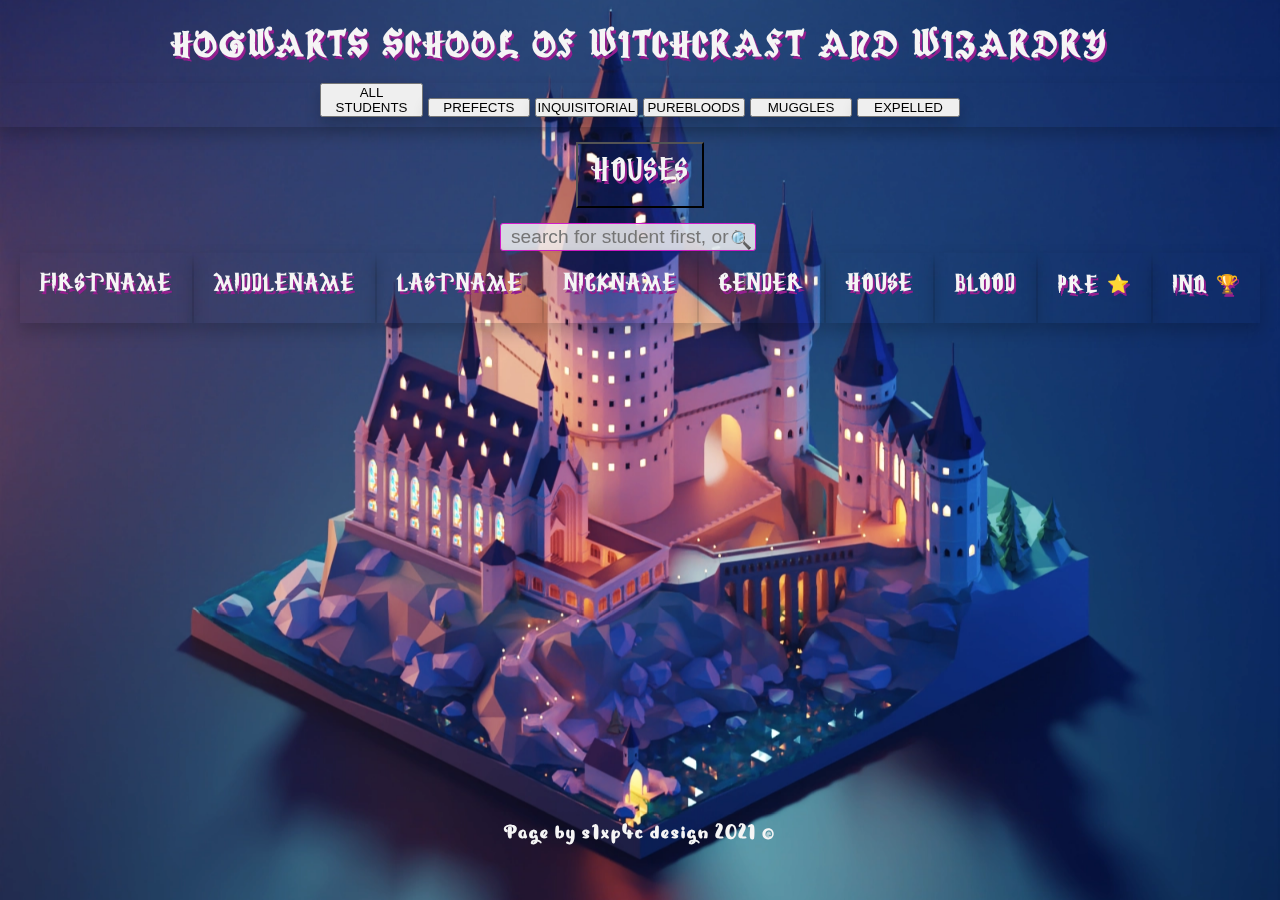
==== index.html @ 3f2312e7 "Styling, splash image and 3 fonts added and implemented + custom scrollbar + searchbar err fixed aft" ====
<!DOCTYPE html>
<html lang="en">

<head>
    <meta charset="UTF-8" />
    <meta name="viewport" content="width=device-width, initial-scale=1.0" />
    <meta http-equiv="X-UA-Compatible" content="ie=edge" />
    <link rel="stylesheet" href="css/hogwarts.css">
    <link href="https://fonts.googleapis.com/css?family=Special+Elite" rel="stylesheet">
    <link rel="shortcut icon" type="image/png" href="pics/favicon.png" />
    <script type=module src="js/hogwarts.js" defer></script>
    <title>11C.04.04_HackedHogwartsStudentList</title>
</head>

<body>
    <!-- header>#splash>#title^nav^#searchwrapper^main>table#list^section#hidden>(#templates^#popups^#dialogs)^^footer -->
    <header>
        <div id="splash">
        </div>
        <div id="title">
            <h1 id="schoolname" class="">HOGWARTS SCHOOL OF WITCHCRAFT AND WIZARDRY</h1>
        </div>
        <nav>
            <div id="filterbuttons">
                <button class="filter" data-action="filter" data-filter="*">ALL STUDENTS</button>
                <button class="filter" data-action="filter" data-filter="prefect">PREFECTS</button>
                <button class="filter" data-action="filter" data-filter="inquis">INQUISITORIAL</button>
                <button class="filter" data-action="filter" data-filter="pureblood">PUREBLOODS</button>
                <button class="filter" data-action="filter" data-filter="muggle">MUGGLES</button>
                <button class="filter" data-action="filter" data-filter="expelled">EXPELLED</button>

            </div>
        </nav>

    </header>
    <div id="houses">
        <div class="dropdown">
            <button class="dropbtn">HOUSES</button>
            <div class="dropdown-content">
                <button id="hufflepuff" class="filter" data-action="filter" data-filter="hufflepuff">HUFFLEPUFF</button>
                <button id="ravenclaw" class="filter" data-action="filter" data-filter="ravenclaw">RAVENCLAW</button>
                <button id="slytherin" class="filter" data-action="filter" data-filter="slytherin">SLYTHERIN</button>
                <button id="gryffindor" class="filter" data-action="filter" data-filter="gryffindor">GRYFFINDOR</button>
            </div>
        </div>
    </div>
    <section id="searchwrapper">
        <input type="text" name="searchbar" id="searchbar" placeholder="search for student first, or lastname" />
    </section>
    <main>
        <table id="list">
            <thead>
                <tr id="sorting">
                    <th data-action="sort" data-sort-direction="asc" data-sort="firstname">FIRSTNAME</th>
                    <th data-action="sort" data-sort-direction="asc" data-sort="middlename">MIDDLENAME</th>
                    <th data-action="sort" data-sort-direction="asc" data-sort="lastname">LASTNAME</th>
                    <th data-action="sort" data-sort-direction="asc" data-sort="nickname">NICKNAME</th>
                    <th data-action="sort" data-sort-direction="asc" data-sort="gender">GENDER</th>
                    <th data-action="sort" data-sort-direction="asc" data-sort="house">HOUSE</th>
                    <th data-action="sort" data-sort-direction="asc" data-sort="bloodstatus">BLOOD</th>
                    <th data-action="sort" data-sort-direction="asc" data-sort="prefect">PRE ⭐</th>
                    <th data-action="sort" data-sort-direction="asc" data-sort="inquis">INQ 🏆</th>
                </tr>
            </thead>
            <tbody>
                <!-- template will be copied and inserted here -->
            </tbody>
        </table>
    </main>

    <section id="templates">
        <template id="student">
                <tr>
                  <td data-field="firstname">FIRSTNAME</td>
                  <td data-field="middlename">MIDDLENAME</td>
                  <td data-field="lastname">LASTNAME</td>
                  <td data-field="nickname">NICKNAME</td>
                  <td data-field="gender">GENDER</td>
                  <td data-field="house">HOUSE</td>
                  <td data-field="bloodstatus">BLOODSTATUS</td> 
                  <td data-field="image" data-image="false"><img type="image" src="" alt="" width="48" height="48" class="student-photo" onerror="this.onerror=null;this.src='studentphotos/anonymous.png';"></td>
                  <td data-field="prefect" data-action="toggle" data-prefect="false">⭐</td> 
                  <td data-field="inquis" data-action="toggle" data-inquis="false">🏆</td>
              </tr>
              </template>
        <template id="studentmodal">
                <tr>
                    <td data-field="image" data-image="true"><img type="image" src="" alt="" width="100" height="100" class="student-photo" onerror="this.onerror=null;this.src='studentphotos/anonymous.png';"></td>
                    <td data-field="firstname">FIRSTNAME</td>
                    <td data-field="house">HOUSE</td>
                    <td data-field="gender">GENDER</td>
                    <td data-field="bloodstatus">BLOODSTATUS</td>
                    <td data-field="prefect"data-prefect="false">⭐</td>
                    <td data-field="inquis" data-inquis="false">🏆</td>
                </tr>
            </template>
    </section>
    <section id="popups">
        <div id="studentpop" class="popupbox">
            <div class="popupcontent">
                <table id="poppoppop">
                    <thead>
                        <button class="closebuttonpop">close</button>
                        <tr>
                            <th></th>
                            <th>FIRSTNAME</th>
                            <th>HOUSE</th>
                            <th>GENDER</th>
                            <th>BLOODSTATUS</th>
                            <th>IS PREFECT⭐</th>
                            <th>IS NAZI🏆</th>
                        </tr>
                    </thead>
                    <tbody>
                        <!-- template will be copied and inserted here -->
                    </tbody>
                    <br><br>
                    <tfooter>
                        <tr>
                            <th><button data-makeaction="make-prefect" data-action="make">Make prefect</button></th>
                            <th><button data-popaction="pop-prefect" data-action="pop">Remove prefect</button></th>
                            <th></th>
                            <th><button data-popaction="pop-expell" data-action="pop">Expell student </button></th>
                            <th></th>
                            <th><button data-makeaction="make-inquis" data-action="make">Make inquisitorial squad</button></th>
                            <th><button data-popaction="pop-inquis" data-action="pop">Remove inquisitorial squad</button></th>
                        </tr>
                    </tfooter>
                </table>
            </div>
        </div>
    </section>
    <section id="dialogs">
        <!-- Dialogs for handling too many prefects -->
        <div id="onlytwoprefects" class="dialog">
            <div class="dialogcontent">
                <button class="closebutton-pre">close</button>
                <h1>You can only have two Prefects!</h1>
                <h2>Remove one, before you appoint more</h2>
                <p><button data-action="removepre1">REMOVE</button> <span class="student1" data-field="studentprefect1">NAME, the Student</span></p>
                <p><button data-action="removepre2">REMOVE</button> <span class="student2" data-field="studentprefect2">NAME, the Student</span></p>
            </div>
        </div>
        <div id="onlyonekind" class="dialog">
            <div class="dialogcontent">
                <button class="closebutton-gen">close</button>
                <h1>You can only have one Prefect of each gender</h1>
                <h2>Remove the other if you want to appoint a new one</h2>
                <p><button data-action="removegen1">REMOVE</button> <span class="studentgen1" data-field="studentgender">NAME, the Student</span></p>
            </div>
        </div>
        <div id="cannotbeinquis" class="dialog">
            <div class="dialogcontent">
                <button class="closebutton-inq">close</button>
                <h1>DANGER!!</h1>
                <h2>You cannot make <span class="student" data-field="thisstudent">NAME, the Student</span> Inquisitorial squad</h2>
            </div>
        </div>
    </section>

    <footer><span>
        <p>Page by s1xp4c design 2021 ©</p>
    </span></footer>

</body>

</html>
---- css/hogwarts.css ----
* {
    box-sizing: border-box;
    padding: 0;
    margin: 0;
}

*:focus {
    outline: none;
}


/* ***** FONTS ***** */

@font-face {
    font-family: "Magic-school-one";
    src: url("../fonts/magicschoolone-webfont.woff") format("woff");
    src: url("../fonts/magicschoolone-webfont.woff2") format("woff2");
}

@font-face {
    font-family: "Harry-Potter";
    src: url("../fonts/harrp___-webfont.woff") format("woff");
    src: url("../fonts/harrp___-webfont.woff2") format("woff2");
}

@font-face {
    font-family: "Magic-owl";
    src: url("../fonts/magicowl-webfont.woff") format("woff");
    src: url("../fonts/magicowl-webfont.woff2") format("woff2");
}

html {
    scrollbar-width: normal;
    scrollbar-color: purple black;
}

html::-webkit-scrollbar {
    width: 1.2vw;
}

html::-webkit-scrollbar-thumb {
    background-color: rgb(57, 3, 88);
}

html::-webkit-scrollbar-thumb:hover {
    background-color: rgba(57, 3, 88, 0.274);
}

html::-webkit-scrollbar-track {
    background-color: rgb(147, 19, 221);
}

html::-webkit-scrollbar-track:hover {
    background-color: rgba(147, 19, 221, 0.185);
}

body {
    font-family: 'Magic-owl', sans-serif;
    font-weight: 800;
    font-size: 1.1rem;
    letter-spacing: 2px;
    background-color: blueviolet;
    margin: 0;
    overflow-x: hidden;
}

img {
    max-width: 100%;
}

h1 {
    text-align: center;
    color: whitesmoke;
    font-family: 'Magic-school-one';
    font-size: 2.4rem;
    letter-spacing: 3px;
    text-shadow: 2px 3px #941e8e;
}

#sorting {
    text-align: center;
    color: whitesmoke;
    font-family: 'Harry-Potter';
    font-size: 1.1rem;
    letter-spacing: 2px;
    text-shadow: 2px 3px #941e8e;
}

#splash {
    background-image: url(/pics/splash.webp);
    width: 100vw;
    margin: 0 auto;
    height: 100%;
    position: fixed;
    background-position: center;
    background-repeat: no-repeat;
    background-size: cover;
}

header {
    width: 100vw;
}

nav {
    width: 100%;
    display: flex;
    margin: 0 auto;
    position: relative;
    padding-top: 1%;
}

button.filter {
    width: 8%;
    margin-bottom: 10px;
}

#title {
    padding-top: 1%;
    position: relative;
}

#list {
    position: relative;
    margin: 0 auto;
}

th {
    padding: 20px;
    font-size: .8em;
}

tbody {
    margin-top: 15px;
    display: -ms-inline-grid;
    /* grid-template-rows: 1fr;
    grid-template-columns: 1fr 1fr 1fr 1fr 1fr; */
    text-align: center;
    background-color: lightgrey;
    border: solid 2px black;
    padding: 15px;
}

#sorting th {
    font-size: large;
    color: whitesmoke;
    box-shadow: 0px 8px 16px 0px rgba(0, 0, 0, 0.2);
}

[data-action] {
    cursor: pointer;
}

button.filter {
    box-shadow: 0px 8px 16px 0px rgba(0, 0, 0, 0.2);
}

#filterbuttons {
    width: 100%;
    text-align: center;
    margin: 0 auto;
    box-shadow: 0px 8px 16px 0px rgba(0, 0, 0, 0.2);
}

#houses {
    display: flex;
    justify-content: center;
    position: relative;
    margin-top: 15px;
}

.dropbtn {
    margin-bottom: 15px;
    background-color: transparent;
    text-align: center;
    color: whitesmoke;
    font-family: 'Harry-Potter';
    font-size: 1.5rem;
    letter-spacing: 2px;
    text-shadow: 2px 3px #941e8e;
    padding: 13px 13px;
}


/* The container <div> - needed to position the dropdown content */

.dropdown {
    position: relative;
    display: block;
}


/* Dropdown Content (Hidden by Default) */

.dropdown-content {
    display: none;
    position: absolute;
    background-color: purple;
    width: 100%;
    box-shadow: 0px 8px 16px 0px rgba(0, 0, 0, 0.2);
    z-index: 1;
}


/* Links inside the dropdown */

.dropdown-content button {
    color: white;
    width: 100%;
    align-content: center;
    background-color: transparent;
    padding: 12px 12px;
    text-decoration: none;
    display: block;
    font-family: 'Harry-Potter';
    font-size: 1rem;
    text-shadow: 2px 3px #941e8e;
}


/* Change color of dropdown links on hover */

.dropdown-content button:hover {
    background-color: purple;
}


/* Show the dropdown menu on hover */

.dropdown:hover .dropdown-content {
    display: block;
    background-color: rgba(133, 22, 133, 0.753);
}


/* Change the background color of the dropdown button when the dropdown content is shown */

.dropbtn:hover {
    background-color: rgba(133, 22, 133, 0.404);
}

#list tbody tr td {
    padding: 3px;
    border-radius: 5px;
}

#list tbody tr:nth-child(odd) td {
    background-color: rgba(128, 0, 128);
    color: whitesmoke;
}


/****** DATA ******/

[data-field="prefect"][data-prefect="false"] {
    filter: grayscale(100%);
    content: "⭐";
    cursor: pointer;
    text-align: center;
}

[data-field="prefect"][data-prefect="true"] {
    filter: grayscale(0%);
    content: "⭐";
    cursor: pointer;
    text-align: center;
}

[data-field="inquis"][data-inquis="false"] {
    filter: grayscale(100%);
    content: "🏆";
    cursor: pointer;
    text-align: center;
}

[data-field="inquis"][data-inquis="true"] {
    filter: grayscale(0%);
    content: "🏆";
    cursor: pointer;
    text-align: center;
}

[data-image="false"] {
    display: none;
}

[data-gender="false"] {
    display: none;
}

[data-pure="false"] {
    display: none;
}

[data-muggle="false"] {
    display: none;
}

.show {
    display: block;
}

.hide {
    display: none;
}

.dialog {
    display: none;
}

.dialog.show {
    position: fixed;
    width: 100vw;
    height: 100vh;
    top: 0;
    left: 0;
    display: flex;
    justify-content: center;
    align-items: center;
    background-color: rgba(0, 0, 0, .4);
}

.dialogcontent {
    background-color: rgb(185, 33, 173);
    font-family: Arial, Helvetica, sans-serif;
    padding: 10vw 8vw 8vw 8vw;
    position: relative;
}

.dialog h1 {
    margin: 0;
    font-size: 130%;
}

.dialog h2 {
    margin: .5em 0;
    font-size: 110%;
    font-weight: lighter;
}

.dialog .closebutton {
    -moz-appearance: none;
    appearance: none;
    position: absolute;
    top: 4vw;
    right: 4vw;
    border: none;
    background-color: transparent;
    font-size: 90%;
    color: darkgray;
}

.dialog .closebutton:hover {
    color: black;
}


/* STUDENT POPUP */

.hacked.none {
    display: none;
}

.typewritten {
    font-family: 'Special Elite', cursive;
}

#schoolname.none {
    display: none;
}

#studentpop {
    display: none;
}

#studentpop tbody {
    background-color: transparent;
}

#studentpop.show {
    z-index: 1;
    position: fixed;
    width: 100vw;
    height: 100vh;
    top: 0;
    left: 0;
    display: flex;
    justify-content: center;
    align-items: center;
    background-color: rgba(0, 0, 0, .4);
}

.popupcontent {
    background-color: rgba(119, 45, 216, 0.747);
    color: whitesmoke;
    font-family: 'Harry-Potter';
    padding: 10vw 8vw 8vw 8vw;
    position: relative;
}

.popupcontent table {
    background-color: rgba(119, 45, 216, 0.747);
    color: whitesmoke;
}

#studentpop h1 {
    margin: 0;
    font-size: 130%;
}

#studentpop h2 {
    margin: .5em 0;
    font-size: 110%;
    font-weight: lighter;
}

#studentpop .closebuttonpop {
    -moz-appearance: none;
    appearance: none;
    position: absolute;
    top: 4vw;
    right: 4vw;
    border: none;
    background-color: transparent;
    font-size: 90%;
    color: darkgray;
}

#studentpop .closebuttonpop:hover {
    color: black;
}

#studentpop tbody [data-field="prefect"][data-prefect="false"] {
    filter: grayscale(100%);
    content: "⭐";
    text-align: center;
}

#studentpop tbody [data-field="prefect"][data-prefect="true"] {
    filter: grayscale(0%);
    content: "⭐";
    text-align: center;
}

#studentpop tbody [data-field="inquis"][data-inquis="false"] {
    filter: grayscale(100%);
    content: "🏆";
    text-align: center;
}

#studentpop tbody [data-field="inquis"][data-inquis="true"] {
    filter: grayscale(0%);
    content: "🏆";
    text-align: center;
}

[data-field="firstname"]:hover {
    filter: grayscale(100%);
    cursor: pointer;
}

.dialog {
    z-index: 1;
}

.popupbox {
    z-index: 0;
}

#searchbar {
    width: 20vw;
    height: 28px;
    border-radius: 3px;
    border: 1px solid #d11cc8;
    background-color: rgba(245, 245, 245, 0.836);
    padding: 10px 10px;
    font-size: 1.2rem;
}

#searchwrapper {
    position: relative;
    display: flex;
    justify-content: center;
}

#searchwrapper::after {
    position: relative;
    top: 7px;
}

#searchwrapper::after {
    content: '🔍';
    right: 2vw;
}

footer span {
    position: relative;
    display: flex;
    justify-content: center;
    color: whitesmoke;
    font-family: 'lato' sans-serif;
    font-size: larger;
}

footer {
    padding-top: 55vh;
    position: relative;
}
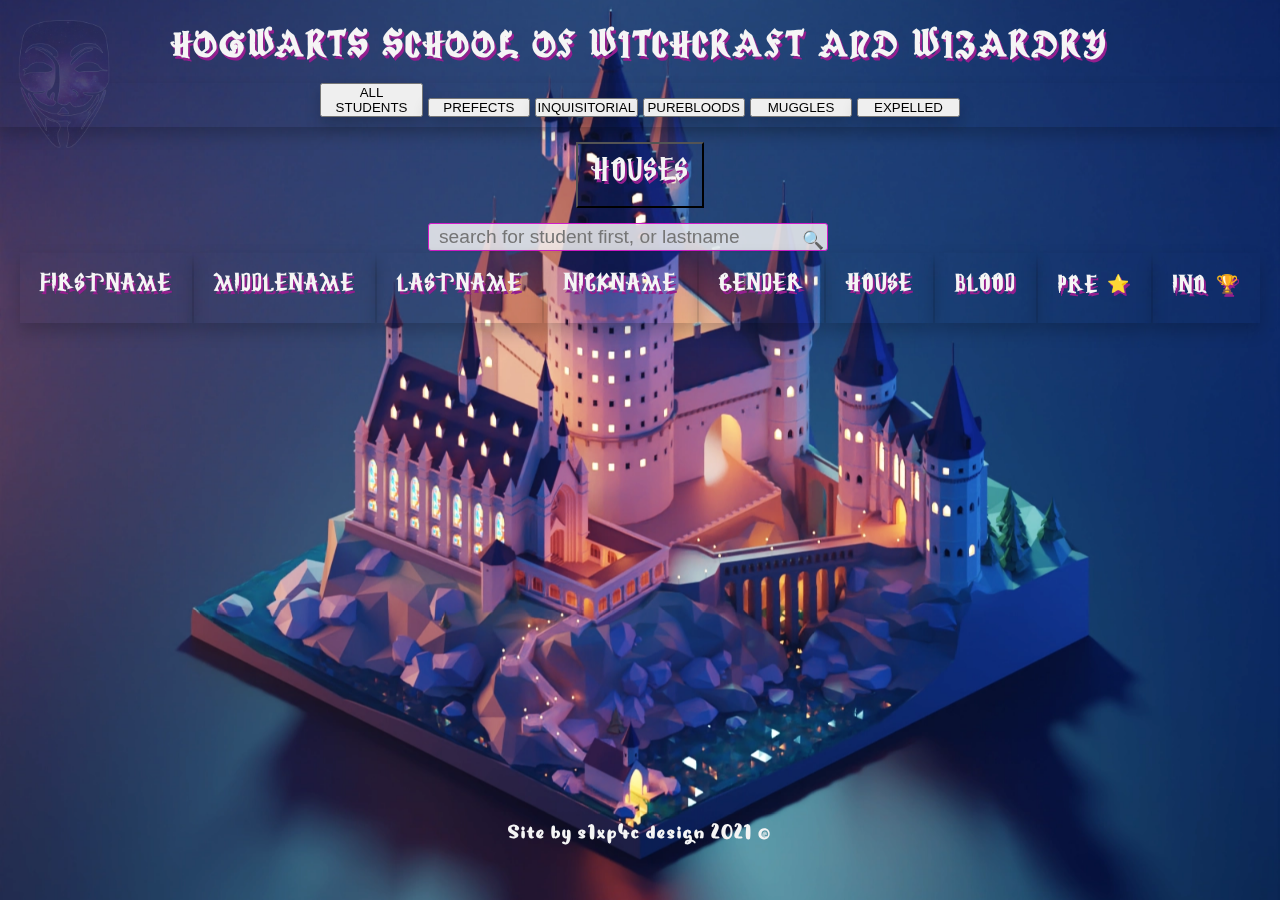
==== commit b3892f77: "dblclick+CTRL button down to hack working + push self into allStudents + reHack prevention with aler" ====
--- a/index.html
+++ b/index.html
@@ -15,6 +15,11 @@
 <body>
     <!-- header>#splash>#title^nav^#searchwrapper^main>table#list^section#hidden>(#templates^#popups^#dialogs)^^footer -->
     <header>
+        <div id="hack">
+            <figure>
+                <figcaption><img src="/pics/anonymous.png" alt=""></figcaption>
+            </figure>
+        </div>
         <div id="splash">
         </div>
         <div id="title">
@@ -159,7 +164,7 @@
     </section>
 
     <footer><span>
-        <p>Page by s1xp4c design 2021 ©</p>
+        <p>Site by s1xp4c design 2021 ©</p>
     </span></footer>
 
 </body>
--- a/css/hogwarts.css
+++ b/css/hogwarts.css
@@ -6,6 +6,22 @@
 
 *:focus {
     outline: none;
+}
+
+
+/* ******* Hack ******* */
+
+#hack {
+    position: absolute;
+    z-index: 2;
+    padding-top: 20px;
+    width: 10vw;
+    filter: opacity(5%);
+}
+
+#hack:hover {
+    filter: opacity(15%);
+    cursor: pointer;
 }
 
 
@@ -467,7 +483,7 @@
 }
 
 #searchbar {
-    width: 20vw;
+    width: 400px;
     height: 28px;
     border-radius: 3px;
     border: 1px solid #d11cc8;
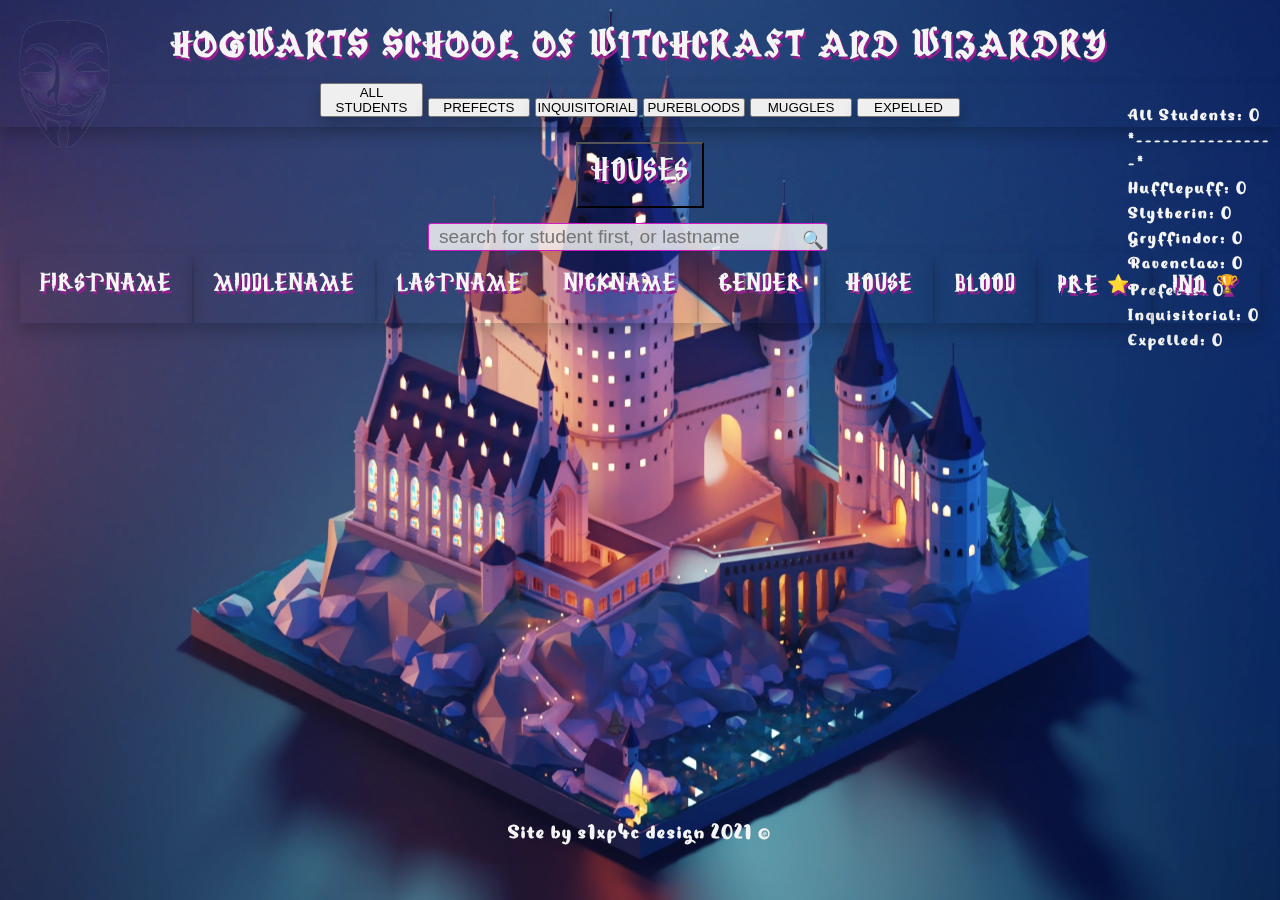
==== commit 52e7ddb3: "Final version with autogenerated numbers list filtering through students" ====
--- a/index.html
+++ b/index.html
@@ -9,7 +9,7 @@
     <link href="https://fonts.googleapis.com/css?family=Special+Elite" rel="stylesheet">
     <link rel="shortcut icon" type="image/png" href="pics/favicon.png" />
     <script type=module src="js/hogwarts.js" defer></script>
-    <title>11C.04.04_HackedHogwartsStudentList</title>
+    <title>HackedHogwartsStudentList</title>
 </head>
 
 <body>
@@ -17,13 +17,24 @@
     <header>
         <div id="hack">
             <figure>
-                <figcaption><img src="/pics/anonymous.png" alt=""></figcaption>
+                <figcaption><img src="pics/anonymous.png" alt=""></figcaption>
             </figure>
         </div>
         <div id="splash">
         </div>
+
+        <div class="hacked none">
+            <div id="sounds">
+                <audio id="typekey1" src="audio/typekey1.mp3"></audio>
+                <audio id="typekey2" src="audio/typekey2.mp3"></audio>
+                <audio id="typespace" src="audio/typespace.mp3"></audio>
+                <audio id="typelast" src="audio/typelastkey.mp3"></audio>
+                <audio id="typereturn" src="audio/typecarriagereturn.mp3"></audio>
+            </div>
+        </div>
         <div id="title">
-            <h1 id="schoolname" class="">HOGWARTS SCHOOL OF WITCHCRAFT AND WIZARDRY</h1>
+            <h1 id="typewriter" class="typewritten hide">HACKWARTS SCHOOL OF DISPEAR AND DISHONOR!! -HACKED-</h1>
+            <h1 id="schoolname" class="backtoschool">HOGWARTS SCHOOL OF WITCHCRAFT AND WIZARDRY</h1>
         </div>
         <nav>
             <div id="filterbuttons">
@@ -36,7 +47,6 @@
 
             </div>
         </nav>
-
     </header>
     <div id="houses">
         <div class="dropdown">
@@ -53,6 +63,16 @@
         <input type="text" name="searchbar" id="searchbar" placeholder="search for student first, or lastname" />
     </section>
     <main>
+        <table id="aboutinfolist">
+            <thead>
+                <tr id="numbers">
+                    <th class="all-numbers"></th>
+                </tr>
+            </thead>
+            <tbody>
+                <!-- Numbers template will be copied and inserted here -->
+            </tbody>
+        </table>
         <table id="list">
             <thead>
                 <tr id="sorting">
@@ -87,7 +107,21 @@
                   <td data-field="prefect" data-action="toggle" data-prefect="false">⭐</td> 
                   <td data-field="inquis" data-action="toggle" data-inquis="false">🏆</td>
               </tr>
-              </template>
+        </template>
+        <template id="aboutinfo">
+                <tr>
+                  <tr data-field="allstudentsnumber"></tr>
+                  <tr data-field="empty"></tr>
+                  <tr data-field="hufflepuffnumber"></tr>
+                  <tr data-field="slytherinnumber"></tr>
+                  <tr data-field="gryffindornumber"></tr>
+                  <tr data-field="ravenclawnumber"></tr>
+                  <tr data-field="empty"></tr>
+                  <tr data-field="prefectsnumber"></tr>
+                  <tr data-field="inquisnumber"></tr> 
+                  <tr data-field="expellednumber"></tr> 
+              </tr>
+        </template>
         <template id="studentmodal">
                 <tr>
                     <td data-field="image" data-image="true"><img type="image" src="" alt="" width="100" height="100" class="student-photo" onerror="this.onerror=null;this.src='studentphotos/anonymous.png';"></td>
@@ -161,6 +195,13 @@
                 <h2>You cannot make <span class="student" data-field="thisstudent">NAME, the Student</span> Inquisitorial squad</h2>
             </div>
         </div>
+        <div id="cannotbeexpelled" class="dialog">
+            <div class="dialogcontent">
+                <button class="closebutton-exp">close</button>
+                <h1>HA HAAAAAA!!</h1>
+                <h2>You cannot expell <span class="student" data-field="student-to-expell">NAME, the Student</span></h2>
+            </div>
+        </div>
     </section>
 
     <footer><span>
--- a/css/hogwarts.css
+++ b/css/hogwarts.css
@@ -103,7 +103,7 @@
 }
 
 #splash {
-    background-image: url(/pics/splash.webp);
+    background-image: url("../pics/splash.webp");
     width: 100vw;
     margin: 0 auto;
     height: 100%;
@@ -342,6 +342,27 @@
     position: relative;
 }
 
+#cannotbeexpelled.dialog.show {
+    position: fixed;
+    width: 100vw;
+    height: 100vh;
+    top: 0;
+    left: 0;
+    display: flex;
+    justify-content: center;
+    align-items: center;
+    background-color: rgba(0, 0, 0, .4);
+    background-image: url("../studentphotos/anonymous.png");
+}
+
+#cannotbeexpelled.dialogcontent {
+    color: whitesmoke;
+    background-color: rgba(185, 33, 172, 0.562);
+    font-family: 'Harry-Potter';
+    padding: 10vw 8vw 8vw 8vw;
+    position: relative;
+}
+
 .dialog h1 {
     margin: 0;
     font-size: 130%;
@@ -520,4 +541,24 @@
 footer {
     padding-top: 55vh;
     position: relative;
+}
+
+#aboutinfolist tbody {
+    background-color: transparent;
+    color: whitesmoke;
+    padding: 10px 10px 10px 10px;
+    border-radius: 15px;
+    text-align: left;
+}
+
+#aboutinfolist tbody tr {
+    text-align: left;
+    padding: 3px;
+}
+
+#aboutinfolist {
+    position: fixed;
+    color: whitesmoke;
+    margin-left: 88vw;
+    margin-top: -15vw;
 }